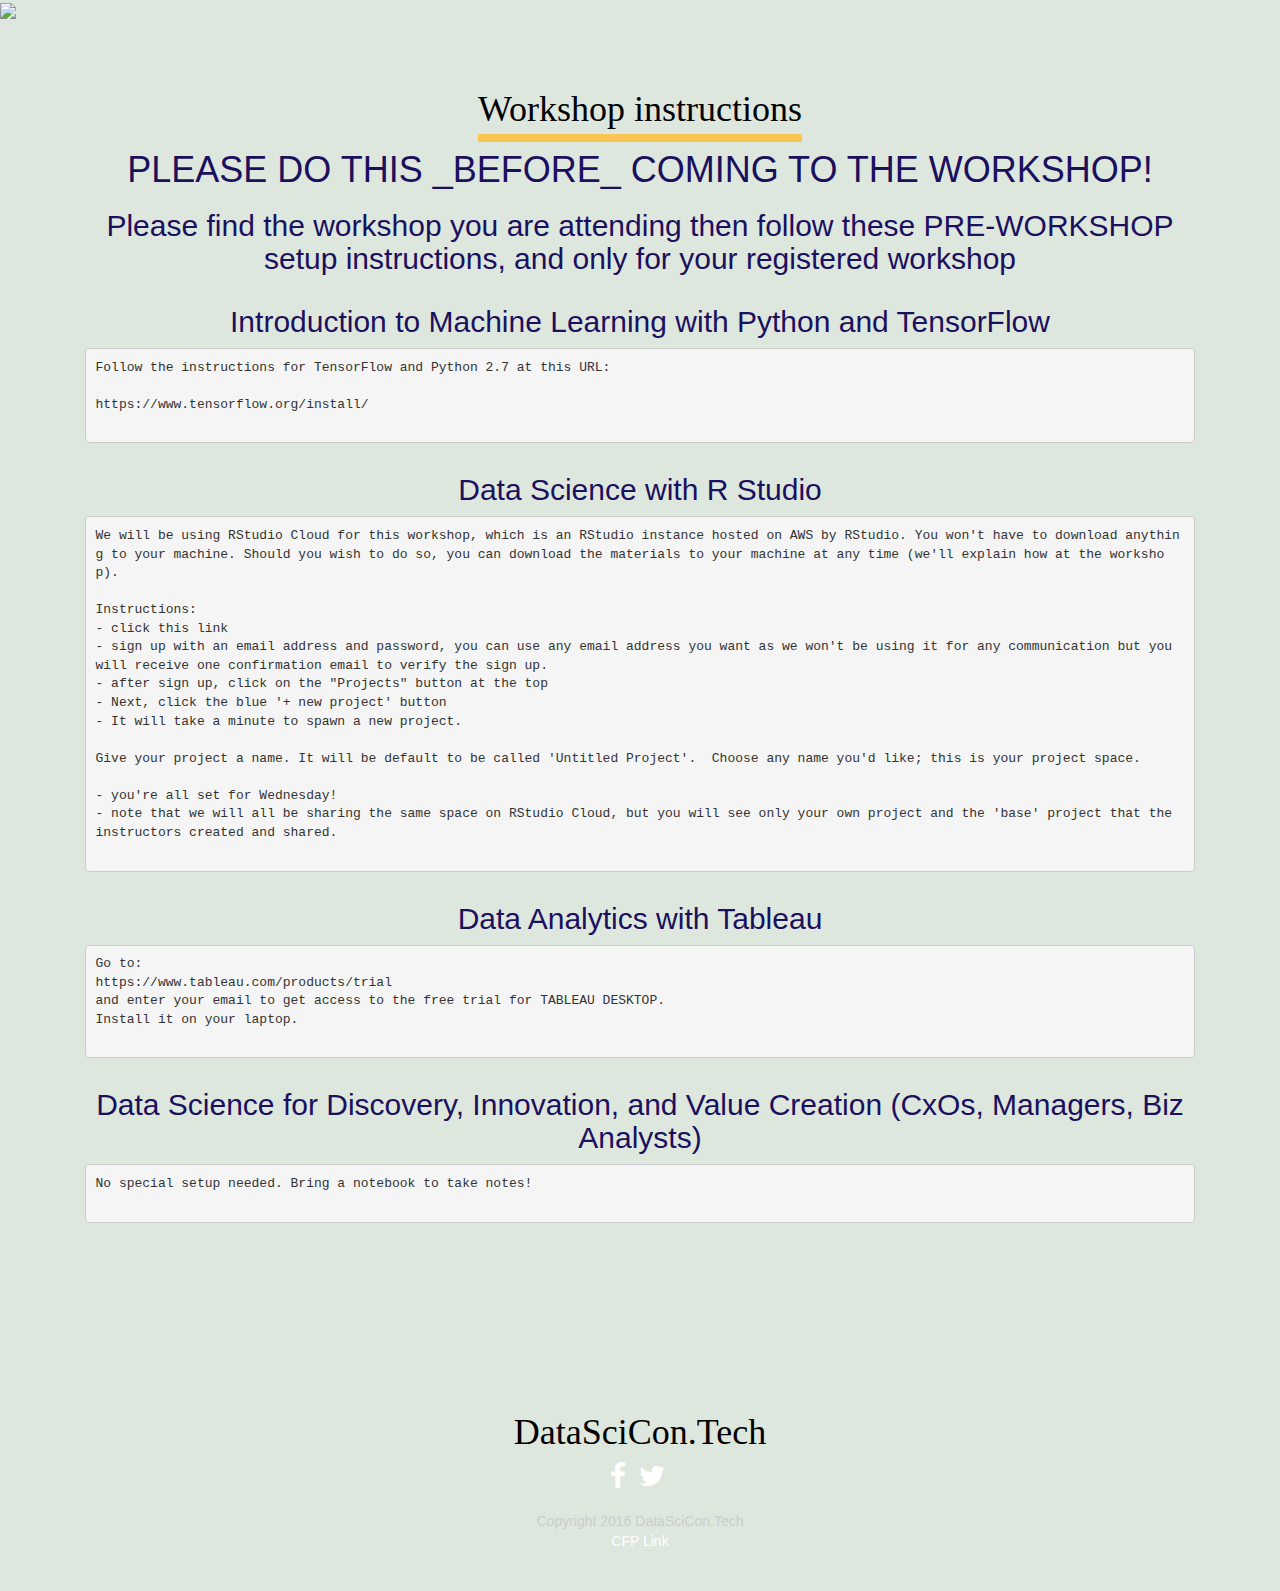
==== workshops.html @ 44b907c6 "added workshops" ====
<!DOCTYPE html>
<html lang="en-us">
<head>
    <meta http-equiv="X-UA-Compatible" content="IE=Edge">
    <meta charset="UTF-8">
    <meta name="viewport" content="width=device-width, initial-scale=1.0">
    <meta name="description" content="DataSciCon.Tech Website JavaScript HTML CSS Conference">
    <link rel="shortcut icon" href="favicon.ico">
    <title>DataSciCon.Tech</title>
    <link href="https://fonts.googleapis.com/css?family=Didact+Gothic" rel="stylesheet">
    <link rel="stylesheet" href="https://fonts.googleapis.com/css?family=Source+Sans+Pro:300,600" async defer>
    <link rel="stylesheet" href="https://cdnjs.cloudflare.com/ajax/libs/twitter-bootstrap/3.3.7/css/bootstrap.min.css" async defer>
    <link rel="stylesheet" href="https://cdnjs.cloudflare.com/ajax/libs/venobox/1.6.0/venobox.css" async defer>
    <link rel="stylesheet" href="https://cdnjs.cloudflare.com/ajax/libs/animate.css/3.5.2/animate.min.css" async defer>
    <link rel="stylesheet" href="https://cdnjs.cloudflare.com/ajax/libs/font-awesome/4.6.3/css/font-awesome.min.css" async defer>
    <link rel="stylesheet" href="css/style.css">
    <!--[if lt IE 9]>
    <script src="https://cdnjs.cloudflare.com/ajax/libs/html5shiv/3.7.3/html5shiv.min.js"></script>
    <script src="https://cdnjs.cloudflare.com/ajax/libs/respond.js/1.4.2/respond.min.js"></script>
    <![endif]-->
</head>
<body>
<section id="home" class="page">
    <img class="img-center" src="img/cover/DataSciCon_logo_background3.png"/>
</section>

<section id="workshops" class="page">
    <div class="container">
        <div class="content text-center">
            <br/>
            <div class="heading">
                <h1 class="Cooper underline-tagline">Workshop instructions</h1>

            </div>
            <div class="row">
                <div class="col-md-12">
                    <div class=" service animated_hiding">
                        <h1>PLEASE DO THIS _BEFORE_ COMING TO THE WORKSHOP!</h1>
                        <h2>Please find the workshop you are attending then follow these PRE-WORKSHOP setup instructions, and only for your registered workshop</h2>
                    </div>
                </div>
            </div>
            <div class="row">
                <div class="col-md-12">
                    <div class=" service animated_hiding">
                        <h2>Introduction to Machine Learning with Python and TensorFlow</h2>
                        <pre style="white-space: pre-wrap; text-align: left">
Follow the instructions for TensorFlow and Python 2.7 at this URL:

https://www.tensorflow.org/install/
                        </pre>
                    </div>
                </div>
            </div>

            <div class="row">
                <div class="col-md-12">
                    <div class=" service animated_hiding">
                        <h2>Data Science with R Studio</h2>
                        <pre style="white-space: pre-wrap; text-align: left">
We will be using RStudio Cloud for this workshop, which is an RStudio instance hosted on AWS by RStudio. You won't have to download anything to your machine. Should you wish to do so, you can download the materials to your machine at any time (we'll explain how at the workshop).

Instructions:
- click this link
- sign up with an email address and password, you can use any email address you want as we won't be using it for any communication but you will receive one confirmation email to verify the sign up.
- after sign up, click on the "Projects" button at the top
- Next, click the blue '+ new project' button
- It will take a minute to spawn a new project.

Give your project a name. It will be default to be called 'Untitled Project'.  Choose any name you'd like; this is your project space.

- you're all set for Wednesday!
- note that we will all be sharing the same space on RStudio Cloud, but you will see only your own project and the 'base' project that the instructors created and shared.
                        </pre>
                    </div>
                </div>
            </div>

            <div class="row">
                <div class="col-md-12">
                    <div class=" service animated_hiding">
                        <h2>Data Analytics with Tableau</h2>
                        <pre style="white-space: pre-wrap; text-align: left" >
Go to:
https://www.tableau.com/products/trial
and enter your email to get access to the free trial for TABLEAU DESKTOP.
Install it on your laptop.
                        </pre>
                    </div>
                </div>
            </div>

            <div class="row">
                <div class="col-md-12">
                    <div class=" service animated_hiding">
                        <h2>Data Science for Discovery, Innovation, and Value Creation (CxOs, Managers, Biz Analysts)</h2>
                        <pre style="white-space: pre-wrap; text-align: left">
No special setup needed. Bring a notebook to take notes!
                        </pre>
                    </div>
                </div>
            </div>

        </div>
    </div>
</section>



<footer id="footer">
    <div class="container">
        <h1 class="Cooper">DataSciCon.Tech</h1>
        <div class="row">
            <div class="col-lg-12 animated_hiding" data-animation="fadeInUp">
                <ul class="social list-inline ">
                    <li>
                        <a class="facebook" href="https://www.facebook.com/events/1132814766816688/" title="Facebook">
                            <i class="fa fa-facebook fa-2x"></i>
                        </a>
                    </li>
                    <li>
                        <a class="twitter" href="https://twitter.com/jazz_con" title="Twitter">
                            <i class="fa fa-twitter fa-2x"></i>
                        </a>
                    </li>
                </ul>
                <p class="copyright">
                    Copyright 2016 DataSciCon.Tech
                </p>
                <a class="venoboxinline" data-title="CFP Guidelines" data-gall="gall-frame" data-type="inline" href="#cfp-content">
                    CFP Link
                </a>
            </div>
        </div>
    </div>
</footer>

<script src="https://cdnjs.cloudflare.com/ajax/libs/jquery/2.2.4/jquery.min.js"></script>
<script src="https://cdnjs.cloudflare.com/ajax/libs/twitter-bootstrap/3.3.7/js/bootstrap.min.js"></script>
<script src="https://cdnjs.cloudflare.com/ajax/libs/jquery.isotope/3.0.1/isotope.pkgd.min.js"></script>
<script src="https://cdnjs.cloudflare.com/ajax/libs/jquery.imagesloaded/4.1.1/imagesloaded.min.js"></script>
<script src="https://cdnjs.cloudflare.com/ajax/libs/jquery-scrollTo/2.1.2/jquery.scrollTo.min.js"></script>
<script src="https://cdnjs.cloudflare.com/ajax/libs/jquery-one-page-nav/3.0.0/jquery.nav.min.js"></script>
<script src="https://cdnjs.cloudflare.com/ajax/libs/jquery.appear/0.3.3/jquery.appear.min.js"></script>
<script src="js/script.js"></script>

</body>
</html>
---- css/style.css ----
/*
Merlin - Responsive One Page Template
Version: 1.0
By: Hasan Alibegic, hasan461@gmail.com
License: Apache License v2.0
*/
@font-face {
  font-family: 'Cooper';
  src: url('../fonts/cooper-black.ttf') format('truetype');
}

@font-face {
  font-family: 'Gotham Medium';
  src: url('../fonts/Gotham-Medium.otf') format('opentype');
}

body {
  font-family: 'Gotham Medium', sans-serif;
  color: #1b105e;
  background-color: #dee7de
}
h1,
h2,
h3,
h4,
h5,
h6 { font-weight: 300 }
*,
*:focus { outline: none !important }
a {
  color: #2d2d2d;
  cursor: pointer;
}

a:hover,
a:focus {
  color: #0c86b6;
  text-decoration: none;
}
.hiding { opacity: 0 }
.showing { opacity: 1 }
.img-rounded {
  -webkit-border-radius: 8px;
     -moz-border-radius: 8px;
          border-radius: 8px;
}
.btn {
  font-size: 16px;
  font-weight: bold;
  text-transform: uppercase;
  -webkit-border-radius: 2px;
     -moz-border-radius: 2px;
          border-radius: 2px;
  -webkit-transition: all .2s;
     -moz-transition: all .2s;
      -ms-transition: all .2s;
          transition: all .2s;
}
.btn-blue {
  color: #fff;
  background-color: #0093cf;
}
.btn-blue:hover,
.btn-blue:focus {
  color: #fff;
  background-color: #2a3940;
}
.btn-green {
  color: #fff;
  background-color: #71be3c;
}
.btn-green:hover,
.btn-green:focus {
  color: #fff;
  background-color: #2a3940;
}
.btn-dark {
  color: #fff;
  background-color: #2a3940;
}
.btn-dark:hover,
.btn-dark:focus {
  color: #fff;
  background-color: #2a3940;
}
.loader {
  position: fixed;
  z-index: 100000;
  width: 100%;
  height: 100%;
  background-color: #fff;
}
.fading-line {
  position: absolute;
  top: 50%;
  left: 50%;
  width: 40px;
  height: 40px;
  margin: -20px 0 0 -20px;
  background-image: url(../img/fading-line.gif);
  background-repeat: no-repeat;
  background-position: center center;
}
#navbar-top { min-height: 51px }
.navbar-default {
  margin-bottom: 0;
  background-color: #fff;
  border-top: 0;
  -webkit-border-radius: 0;
     -moz-border-radius: 0;
          border-radius: 0;
}
.navbar-brand {
  font-size: 30px;
  line-height: 35px;
}
.navbar-default .navbar-brand {
  font-weight: 600;
  text-transform: uppercase;
}
.navbar-default .navbar-nav > li > a {
  letter-spacing: 3px;
  font-size: 18px;
  text-transform: uppercase;
}
.navbar-default .navbar-nav > .active > a,
.navbar-default .navbar-nav > .active > a:hover,
.navbar-default .navbar-nav > .active > a:focus {
  color: #0093cf;
  background-color: transparent;
}
.navbar-default .navbar-toggle { border-color: transparent }
.navbar-default .navbar-toggle:hover,
.navbar-default .navbar-toggle:focus { background-color: transparent }
.navbar-default .navbar-toggle:hover .icon-bar { background-color: #333 }
.navbar-default.affix {
  top: 0;
  z-index: 99;
  width: auto;
  right: 8px;
  left: 8px;
  border-bottom-color: transparent;
  -webkit-box-shadow: 0px 0px 3px 0px rgba(0,0,0,0.3);
     -moz-box-shadow: 0px 0px 3px 0px rgba(0,0,0,0.3);
          box-shadow: 0px 0px 3px 0px rgba(0,0,0,0.3);
}

.navbar-header {
  /*padding: 20px 0 10px 0;*/
}

.page {
  overflow: hidden;
  /*padding-top: 50px;*/
  padding-bottom: 50px;
}
.page .content { padding: 50px 0 }
.page .content.cover { padding: 300px 0 }
.page .heading h2 {
  margin-top: 0;
  margin-bottom: 20px;
}
.page .heading h1 {
  margin-top: 0;
  margin-bottom: 20px;
}
.page .border {
  width: 80px;
  height: 2px;
  margin: 0 auto;
  background-color: #71be3c;
}
.page .heading p { margin: 20px auto 0 }
#home {
  padding: 0;
  color: #fff;
  /*background-image: url(../img/cover/splashshort.png);
  background-repeat: no-repeat;
  background-position: center center;
  background-size: cover;*/
}
#home h1 {
  margin-top: 0;
  margin-bottom: 20px;
  font-size: 60px;
}
#home a { margin: 0 5px }
#home h3 {
  margin-top: 20px;
  margin-bottom: 0;
  font-family: Cooper
}
#services {
  background-color: #f5f5f5;
  border-bottom: solid 1px #e7e7e7;
}
#services .service i { margin-top: 60px }
#services .service:hover i { color: #71be3c }
#work .heading p { margin-bottom: 60px }
#portfolio { width: 100% }
#portfolio .filters { margin-bottom: 20px }
#portfolio .filters li a {
  color: #999;
  font-weight: 600;
  text-transform: uppercase;
}
#portfolio .filters li a:hover,
#portfolio .filters li a:focus { color: #333 }
#portfolio .filters li a.active { color: #0093cf }
#portfolio .items { margin-bottom: 0 }
#portfolio .items li {
  position: relative;
  float: left;
  width: 25%;
  overflow: hidden;
}
#portfolio .items li a img {
  width: 100%;
  -webkit-transition: all 0.3s ease-in-out;
     -moz-transition: all 0.3s ease-in-out;
       -o-transition: all 0.3s ease-in-out;
          transition: all 0.3s ease-in-out;
}
#portfolio .items li a .overlay {
  position: absolute;
  top: 0;
  left: 0;
  width: 100%;
  height: 100%;
  background-color: #000;
  background-color: rgba(0,0,0,0.6);
  -webkit-transition: all 0.3s ease-in-out;
    -moz-transition: all 0.3s ease-in-out;
      -o-transition: all 0.3s ease-in-out;
         transition: all 0.3s ease-in-out;
  opacity: 0;
}
#portfolio .items li a .overlay span {
  position: absolute;
  left: 20px;
  bottom: 20px;
  color: #fff;
  text-transform: uppercase;
}
#portfolio .items li a:hover .overlay { opacity: 1 }
#portfolio .items li a:hover img {
  -webkit-transform: scale(1.1);
     -moz-transform: scale(1.1);
      -ms-transform: scale(1.1);
       -o-transform: scale(1.1);
          transform: scale(1.1);
}
#clients {
  color: #fff;
  background-color: #2a3940;
}
#testimonials .item { margin-bottom: 30px }
#testimonials .quote {
  padding: 0 90px;
  font-size: 16px;
}
#testimonials .quote:before {
  margin-right: 10px;
  font-family: fontawesome;
  content: '\f10d';
}
#testimonials .client { color: #ccc }
#testimonials .carousel-indicators li {
  width: 9px;
  height: 9px;
  border-color: #a6a6a6;
  -webkit-border-radius: 2px;
     -moz-border-radius: 2px;
          border-radius: 2px;
  -webkit-transition: all 0.25s linear;
     -moz-transition: all 0.25s linear;
       -o-transition: all 0.25s linear;
          transition: all 0.25s linear;
}
#testimonials .carousel-indicators li:hover,
#testimonials .carousel-indicators li:focus { border-color: #fff }
#testimonials .carousel-indicators .active {
  width: 9px;
  height: 9px;
  margin: 1px;
  background-color: #71be3c;
  border-color: #fff;
}
#testimonials .carousel-indicators {
  bottom: 0;
  margin-bottom: 0;
}
#testimonials .carousel-control {
  top: 15%;
  width: 0%;
  display: none;
  font-size: 40px;
  background-image: none;
  text-shadow: none;
}
#about .content { padding-bottom: 0 }

#footer {
  padding: 40px 0;
  color: #ccc;
  text-align: center;
}
#footer a,
#footer a:hover,
#footer a:focus { color: #fff }
#footer .social { margin-bottom: 20px }
#footer .social li .facebook:hover,
#footer .social li .facebook:focus { color: #3b5998 }
#footer .social li .twitter:hover,
#footer .social li .twitter:focus { color: #00aced }
#footer .social li .google-plus:hover,
#footer .social li .google-plus:focus { color: #d34836 }
#footer .social li .dribbble:hover,
#footer .social li .dribbble:focus { color: #ea4c89 }
#footer .copyright { margin-bottom: 0 }
.work .title {
  color: #222;
}
/* Venobox */
.vbox-overlay { background: #fdfdfd }
.vbox-close { width: 40px }
.vbox-next, .vbox-prev {
  margin-top: -40px;
  padding: 0;
  width: 40px;
  height: 80px;
  border-width: 0;
  background-color: #161617;
}
.vbox-next { background-position: center right }
.vbox-prev { background-position: center left }
/* Responsive style */
@media screen and (max-width: 1024px) {
  #testimonials .carousel-control { display: block }
}
@media screen and (max-width: 991px) {
  #portfolio .items li { width: 50% }
  #testimonials .quote { padding: 0 70px }
}
@media (max-width: 767px) {
  .page .content.cover { padding: 160px 0 }
  #testimonials .quote { padding: 0 50px }
  #testimonials .carousel-control.right { right: 10px }
}
@media (max-width: 480px) {
  .page .content.cover { padding: 80px 0 }
  #portfolio .items li { width: 100% }
  #testimonials .quote { padding: 0 30px }
}

.img-center {
  /*margin-top: -50px;*/
  width: 100%;
}

.img-wrap {
  display: block;
  width: 100%;
  height: auto;
  position: relative;
  overflow: auto;
  padding: 0% 0 0 0;
  margin: 10% 0 0 0;
  background-color: white;
  vertical-align: middle;
}

.vcenter {
  display: inline-block;
  vertical-align: middle;
  float: none;
}

.Cooper {
  font-family: Cooper;
  padding-top: 20px;
  letter-spacing: 0px;
  color: black;
}

.underline-tagline {
    display: inline;
    text-decoration: none;
    border-bottom: 8px solid #fac552;
    padding-bottom: 5px;
    /*line-height: 10px;*/
}

.underline-tagline-gray {
  display: inline;
  text-decoration: none;
  border-bottom: 8px solid #efefef;
  padding-bottom: 5px;
  /*line-height: 10px;*/
}

#about {
  background-color: #ffffff;
  border-bottom: solid 1px #e7e7e7;
}

#location {
  padding-top: 50px;
  background-color: #dee7de;
  border-bottom: solid 1px #e7e7e7;
}

#sponsors {
  padding-top: 0px;
  background-color: white;
  border-bottom: solid 1px #e7e7e7;
}

#cfp {
  padding-top: 50px;
  background-color: 'white';
  border-bottom: solid 1px #e7e7e7;
}

#contact {
  padding-top: 50px;
  background-color: #fff;
  border-bottom: solid 1px #e7e7e7;
}

#register {
  padding-top: 0px;
  background-color: #fff;
  border-bottom: solid 1px #e7e7e7;
}

#program {
  padding-top: 50px;
  background-color: #efefef;
  border-bottom: solid 1px #e7e7e7;
}

#conduct {
  padding-top: 50px;
  background-color: #fff;
  border-bottom: solid 1px #e7e7e7;
}

#team {
  padding-top: 50px;
  background-color: #ffffff;
  border-bottom: solid 1px #e7e7e7;
}

.imagery {
  margin-bottom: 30px;
  width: 100%;
}

[class*="col-"] {
    padding-left: 30px;
    padding-right: 30px;
}

#featuredContent {
  padding-top: 0px;
  background-color: #dee7de;
  border-bottom: solid 1px #e7e7e7;
}

.speaker-image {
  max-width: 100%;
  width:150px;
  height:150px;
  display:block;
  /*padding-top:100%;*/
  border-radius:50%;
  background-position-y: center;
  background-position-x: center;
  background-repeat: no-repeat;
  background-size: cover;

  margin: 0 auto;
  top: 0;
  left: 0;
  right: 0;
  bottom: 0;
  border-style: solid;
  border-width: 0.5em;
  border-color: white;
  border-radius: 50%;
  /*-webkit-filter: grayscale(100%);
  -moz-filter: grayscale(100%);
  filter: grayscale(100%);
  filter: gray;
  filter: url("data:image/svg+xml;utf8,<svg version='1.1' xmlns='http://www.w3.org/2000/svg' height='0'><filter id='greyscale'><feColorMatrix type='matrix' values='0.3333 0.3333 0.3333 0 0 0.3333 0.3333 0.3333 0 0 0.3333 0.3333 0.3333 0 0 0 0 0 1 0' /></filter></svg>#greyscale");*/
  -webkit-transition: all 0.2s ease;
  -moz-transition: all 0.2s ease;
  -o-transition: all 0.2s ease;
  transition: all 0.2s ease;
}


.speaker-image:hover {
  border-color: #EEE; }

.speaker-cell {
  height: 200px;
  width: 200px;
}

.offset-21161-copy {
  width: 200px;
  height: 200px;
  object-fit: contain;
}

.first-name-last-name-copy {
  font-family: 'Titillium Web', sans-serif; font-weight:700;
  font-size: 18px;
  color: #312e3b;
  color: var(--charcoal-grey);
}

.session-style {
  font-family: 'Titillium Web', sans-serif; font-weight:700;
  font-size: 14px;
  color: #312e3b;
  color: var(--charcoal-grey);
}

.speaker-list {
  height: 275px;
}

.schedule-odd {
  color: #0093cf;
  background-color: var(--charcoal-grey);
}

.schedule-even {
  color: #0093cf;
  background-color: #dee7de;
}

.left-text {
  text-align: left;
}

.yellow {
  background-color: #fac552;
}

.speaker-name {
  color: #0093cf;
}

.bg-primary {
  background-color: #0093cf;
}
/*#0093cf*/
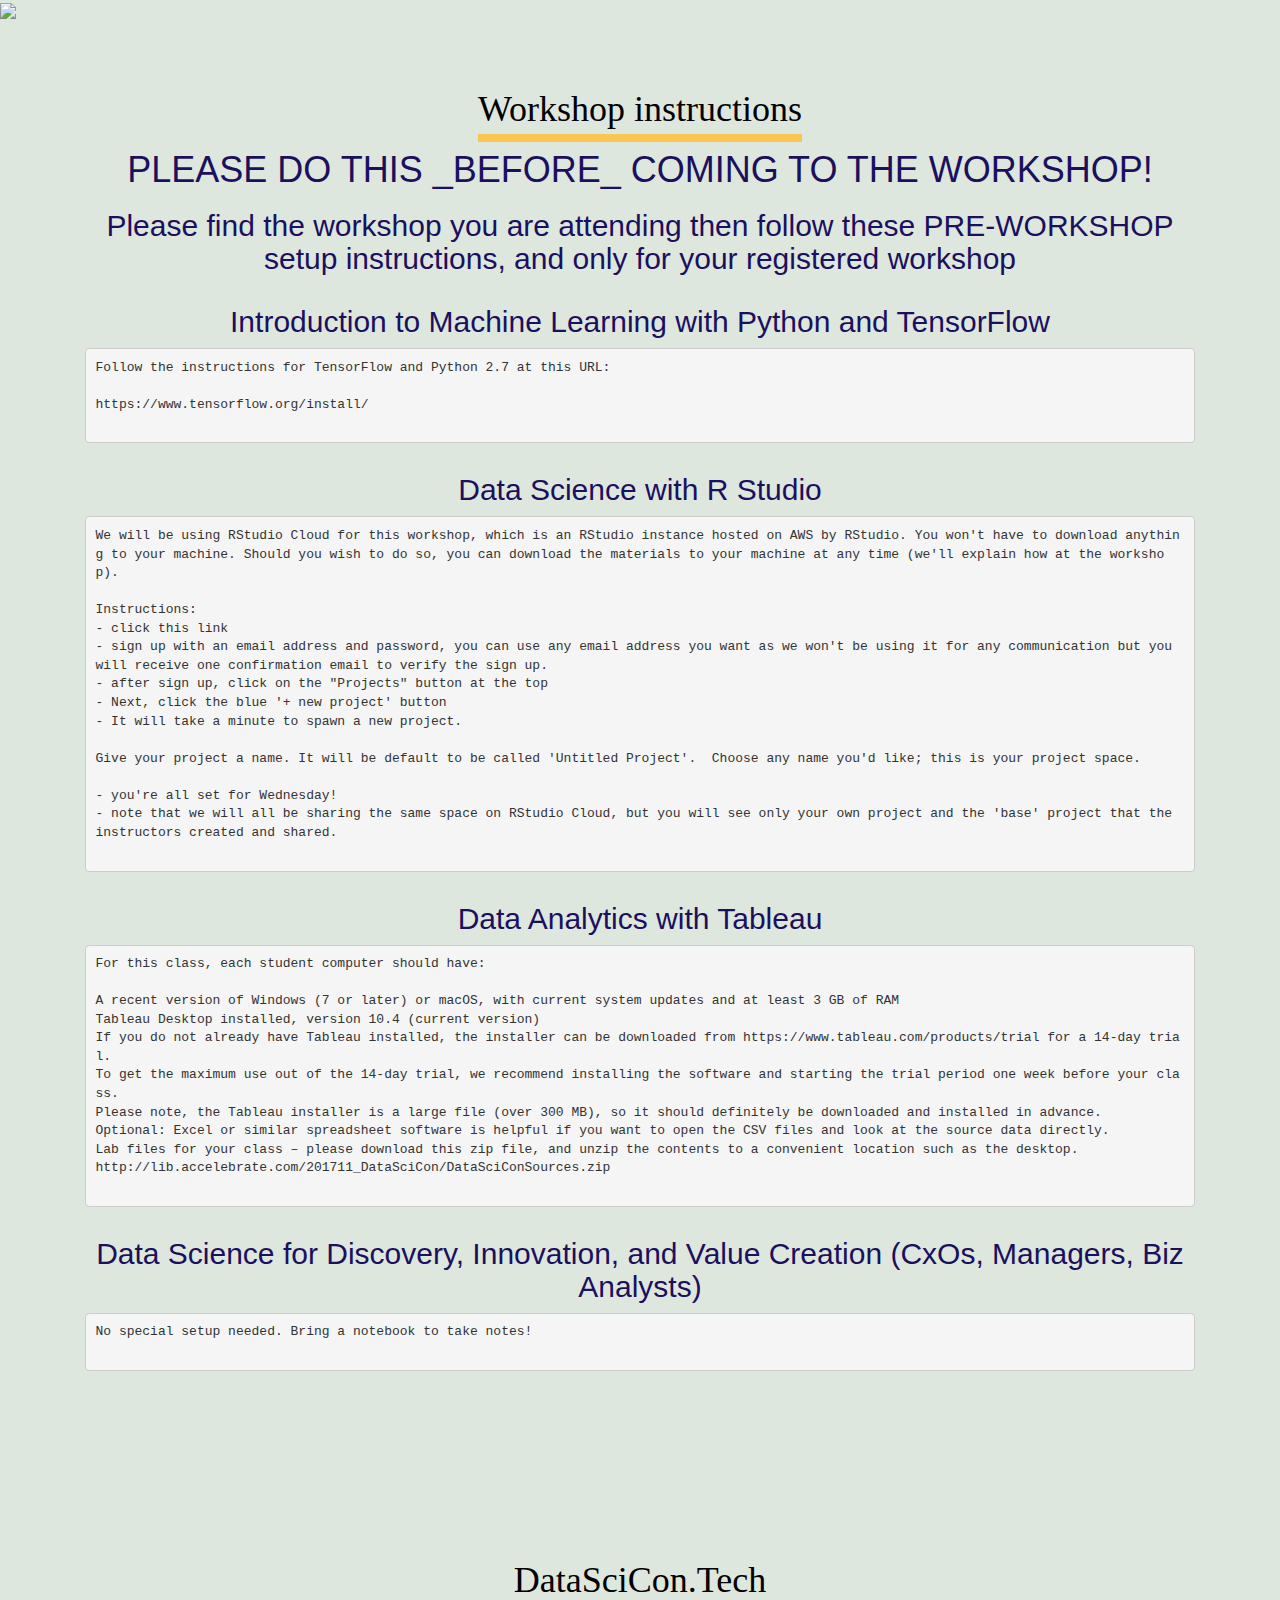
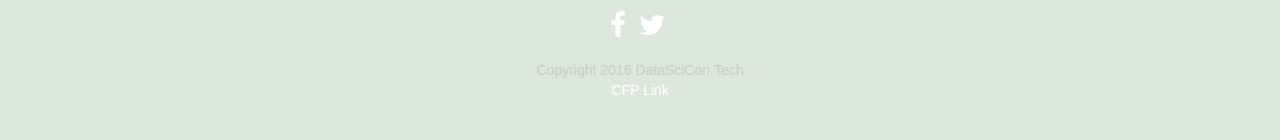
==== commit 9b51e682: "schedule updates" ====
--- a/workshops.html
+++ b/workshops.html
@@ -81,10 +81,16 @@
                     <div class=" service animated_hiding">
                         <h2>Data Analytics with Tableau</h2>
                         <pre style="white-space: pre-wrap; text-align: left" >
-Go to:
-https://www.tableau.com/products/trial
-and enter your email to get access to the free trial for TABLEAU DESKTOP.
-Install it on your laptop.
+For this class, each student computer should have:
+
+A recent version of Windows (7 or later) or macOS, with current system updates and at least 3 GB of RAM
+Tableau Desktop installed, version 10.4 (current version)
+If you do not already have Tableau installed, the installer can be downloaded from https://www.tableau.com/products/trial for a 14-day trial.
+To get the maximum use out of the 14-day trial, we recommend installing the software and starting the trial period one week before your class.
+Please note, the Tableau installer is a large file (over 300 MB), so it should definitely be downloaded and installed in advance.
+Optional: Excel or similar spreadsheet software is helpful if you want to open the CSV files and look at the source data directly.
+Lab files for your class – please download this zip file, and unzip the contents to a convenient location such as the desktop.
+http://lib.accelebrate.com/201711_DataSciCon/DataSciConSources.zip
                         </pre>
                     </div>
                 </div>
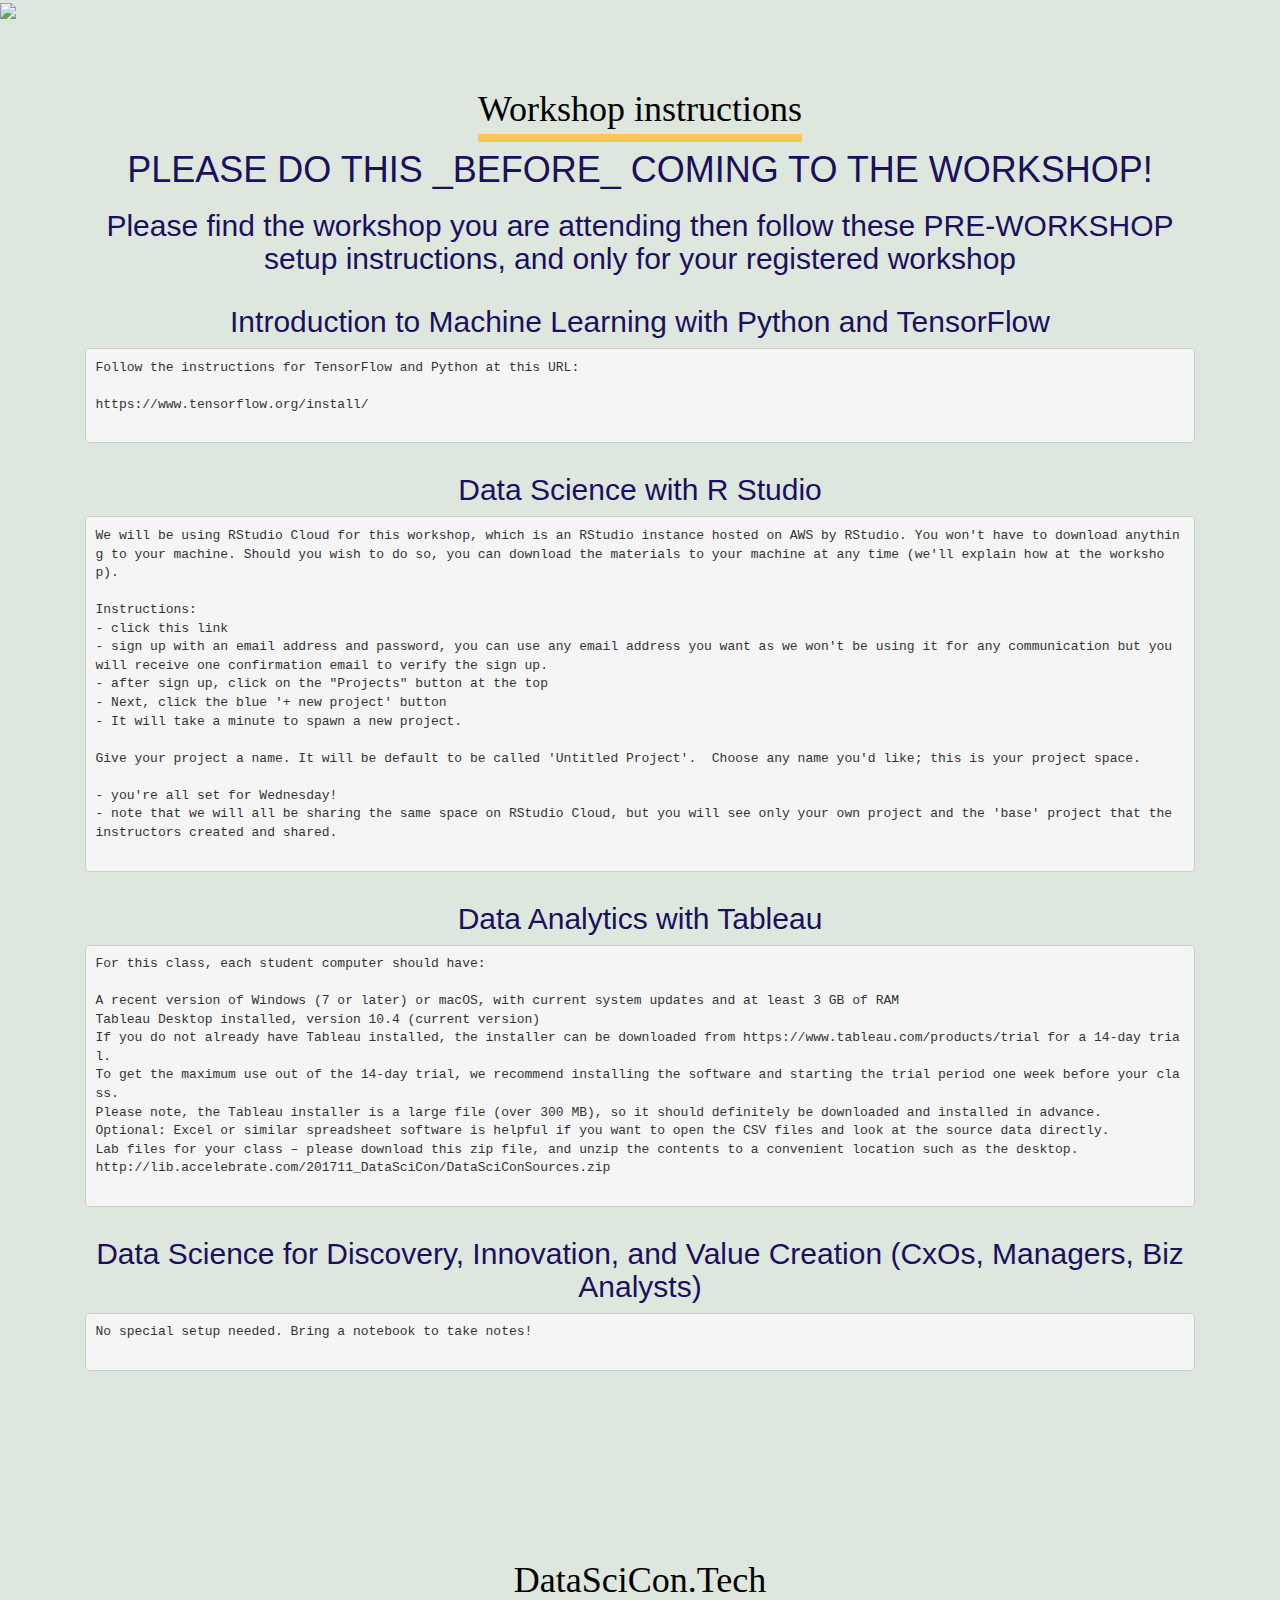
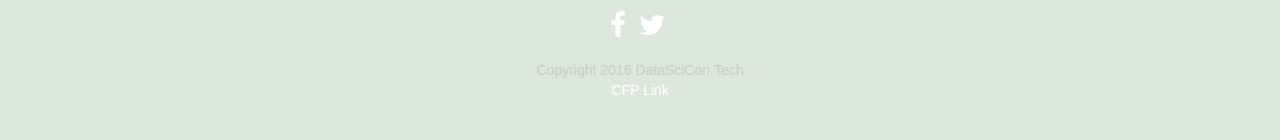
==== commit df1d2acd: "fix to workshop page" ====
--- a/workshops.html
+++ b/workshops.html
@@ -21,7 +21,7 @@
 </head>
 <body>
 <section id="home" class="page">
-    <img class="img-center" src="img/cover/DataSciCon_logo_background3.png"/>
+    <img class="img-center" src="img/banner.png"/>
 </section>
 
 <section id="workshops" class="page">
@@ -45,7 +45,7 @@
                     <div class=" service animated_hiding">
                         <h2>Introduction to Machine Learning with Python and TensorFlow</h2>
                         <pre style="white-space: pre-wrap; text-align: left">
-Follow the instructions for TensorFlow and Python 2.7 at this URL:
+Follow the instructions for TensorFlow and Python at this URL:
 
 https://www.tensorflow.org/install/
                         </pre>
